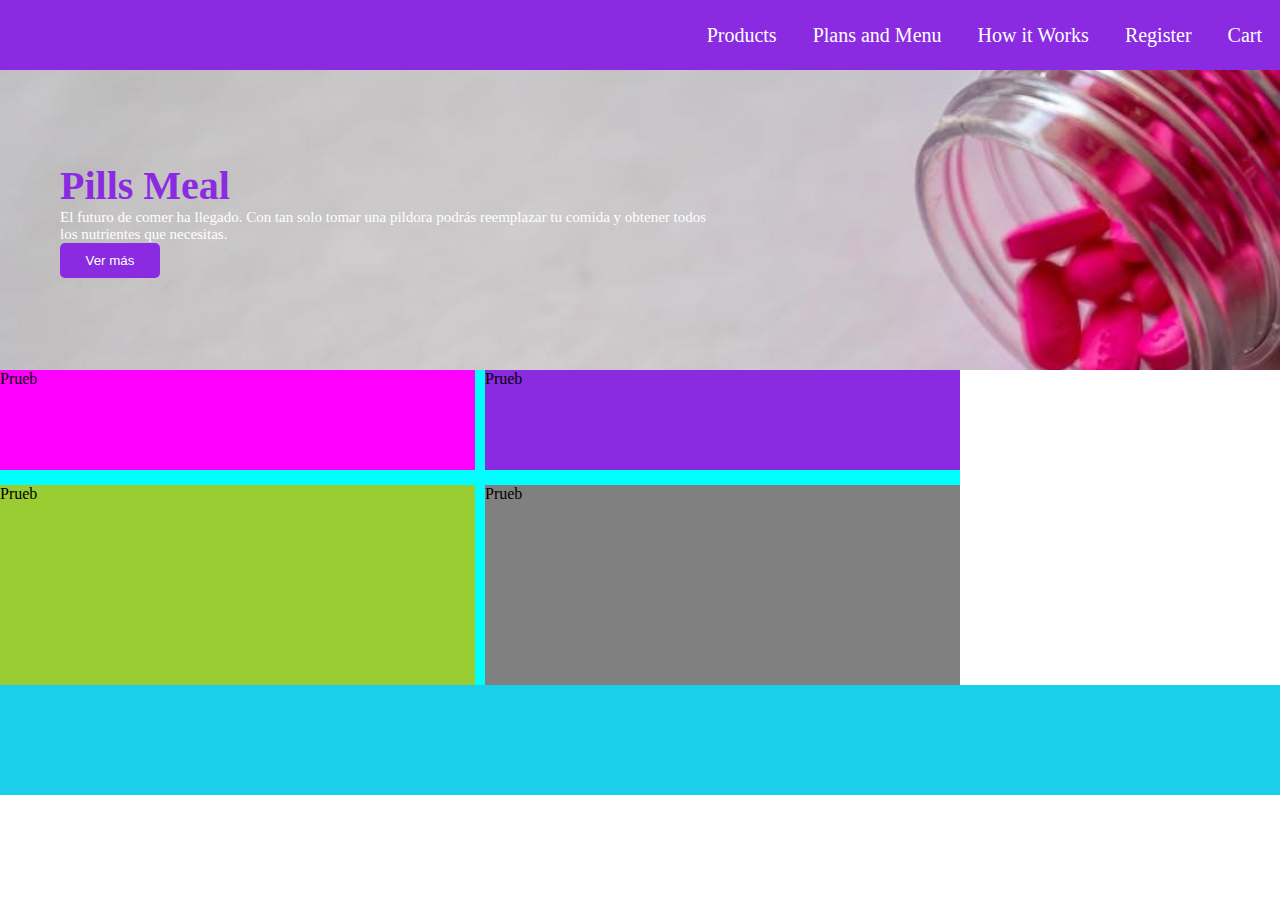
==== index.html @ 1ad6b177 "Se agrega Bootstrap al proyecto" ====
<!DOCTYPE html>
<html lang="en">
    <head>
        <meta charset="UTF-8">
        <meta http-equiv="X-UA-Compatible" content="IE=edge">
        <meta name="viewport" content="width=device-width, initial-scale=1.0">
        <title>Document</title>
        <link rel="shortcut icon" href="../assets/img/logo pills.png" type="image/x-icon">
        <link href="https://cdn.jsdelivr.net/npm/bootstrap@5.3.0-alpha1/dist/css/bootstrap.min.css" rel="stylesheet" integrity="sha384-GLhlTQ8iRABdZLl6O3oVMWSktQOp6b7In1Zl3/Jr59b6EGGoI1aFkw7cmDA6j6gD" crossorigin="anonymous">
        <link rel="stylesheet" href="./assets/ccs/style.css">
   
    </head>
    <body class="body-index">

        <header class="header-index">
            <div class="header-info">
            <H1>Pills Meal</H1>
            <p>El futuro de comer ha llegado. Con tan solo tomar una pildora podrás reemplazar tu comida y  obtener todos los nutrientes que necesitas.</p>
            <button class="boton-ver-mas">Ver más</button>
            </div>
        </header>
            <nav class="navegador-principal">
                <ul>
                    <li>
                        <a href="./pages/products.html">Products</a>
                        <ul>
                            <br>
                            <li><h4>Desayuno</h4></li>
                            <br>
                            <li><h4>Almuerzo</h4></a></li>
                            <br>
                            <li><h4>Cena</h4></a></li>
                            <br>
                        </ul>
                    </li>
                    <li><a href="./pages/plans-and-menu.html">Plans and Menu</a></li>
                    <li><a href="./pages/how-it-works.html">How it Works</a></li>
                    <li><a href="./pages/register.html">Register</a></li>
                    <li><a href="./pages/cart.html">Cart</a></li>
                </ul>
            </nav>

    <main>
       <nav class="grilla">
            <nav class="cuadrante1">
                <p>Prueb</p>
            </nav>
            <nav class="cuadrante2">
                <p>Prueb</p>
            </nav>
            <nav class="cuadrante3">
                <p>Prueb</p>
            </nav>
            <nav class="cuadrante4">
                <p>Prueb</p>
            </nav>
       </nav> 
    </main>
    <aside>

    </aside>
    <footer>

    </footer>
    <script src="https://cdn.jsdelivr.net/npm/bootstrap@5.3.0-alpha1/dist/js/bootstrap.bundle.min.js" integrity="sha384-w76AqPfDkMBDXo30jS1Sgez6pr3x5MlQ1ZAGC+nuZB+EYdgRZgiwxhTBTkF7CXvN" crossorigin="anonymous"></script>
</body>
</html>
---- assets/ccs/style.css ----
*{
    margin: 0;
    padding: 0;
    box-sizing: border-box ;
}

/*Navegador*/

        .navegador-principal{
            grid-area: navegador-principal;
            background-color: blueviolet;
            position: relative;
            display: flex;
            align-items: center;
            justify-content: right;
        }

        .navegador-principal >  .fa-bars{
            display: none;
        }

        .navegador-principal > ul {
            list-style-type: none;
            display: flex;
            justify-content: end;
        }

        .navegador-principal > ul > li {
            position: relative;
            background-color: blueviolet;
            list-style: none;
            color: white;
            font-family: Georgia, 'Times New Roman', Times, serif;
        }

        .navegador-principal > ul > li:hover ul{
            max-height: 300px;
            transition: 0.5s;
        }

        .navegador-principal > ul > li > a{
            display: block;
            color: white;
            padding: 18px;
            text-decoration: none;
            font-size: 20px;
            font-family: Georgia, 'Times New Roman', Times, serif;
        }

        .navegador-principal > ul > li > ul{
            max-height: 0;
            overflow: hidden;
            position: absolute;
            list-style-type: none;
            background-color: blueviolet;
            left: 15px;
            padding-right: 10px;
            padding-left: 10px;
        }

        @media(max-width:576px){
            .navegador-principal{
                justify-content: space-between;
            }
            .navegador-principal >  .fa-bars{
                display: block;
                color: white;
                font-size: 30px;
                padding: 20px;
            }
            .navegador-principal > .fa-bars:hover + ul {
                left: 0;
            }

            .navegador-principal > ul {
                position: fixed;
                flex-direction: column;
                background-color: blueviolet;
                width: 250px;
                height: 100vh;
                justify-content: start;
                padding-top: 350px;
                align-items: center;
                left: -300px;
                transition: 0,2s;
            }    
            .navegador-principal > ul:hover {
                left: 0;
            }
            }

        .header-index{
            grid-area: header;
            background-image:url(../img/header\ appetie.jpg);
            background-size: cover;
            display: flex;
            justify-content: left;
            align-items: center;
            padding-left: 60px;
        }
        @media(max-width:576px){
            .header-index{
                height: 300px;
            }
        }
        .header-info{
            color: white;
            font-size: 15px;
            flex-wrap: wrap;
            width: 650px;
        }
        @media(max-width:576px){
            .header-info{
                width: 320px;
                display: flex;
                flex-direction: column;
                gap: 10px;
            }
        }    
        .boton-ver-mas{
            padding: 10px;
            border: none;
            border-radius: 5px;
            background-color: blueviolet;
            color: white;
            width: 100px;
        }
        h1{
            color: blueviolet;
            font-family: Georgia, 'Times New Roman', Times, serif;
            font-size: 40px;
        }
        
        p{
            font-family: Georgia, 'Times New Roman', Times, serif;
        }      
        
/*Estructura del Body*/
        .body-index{
            display: grid;
            grid-template-columns: repeat(4,1fr);
            grid-template-rows: 70px 300px 2fr 110px;
            grid-template-areas: "navegador-principal navegador-principal navegador-principal navegador-principal "
                                 "    header                header              header              header        "
                                 "     main                  main                main                aside         "
                                 "    footer                footer              footer               footer        ";
        }        
        
        @media(max-width:576px){
            .body-index{
                display: grid;
                grid-template-columns: repeat(4,1fr);
                grid-template-rows: 70px 300px auto auto 80px;
                grid-template-areas: "navegador-principal navegador-principal navegador-principal navegador-principal "
                                     "    header                header              header              header        "
                                     "     main                  main                main                main         "
                                     "    aside                 aside               aside               aside         "
                                     "    footer                footer              footer               footer       ";
            }           
        }

        main{
            grid-area: main;
        }
        
        aside{
            grid-area: aside;
            position: relative;
            display: flex;
            align-items: center;
            justify-content: left;
        }

        footer{
            grid-area: footer;
            background-color: rgb(27, 206, 234);
            display: flex;
            flex-wrap: wrap;
            justify-content: center;
            font-family: Georgia, 'Times New Roman', Times, serif;
            font-size: 12px;
            position: relative;
            padding-top: 15px;
            color: white;

        }
        .empresa-footer{
            margin: 10px;
            display: flex;
            flex-direction: column;
            gap: 10px;
            font-family: Georgia, 'Times New Roman', Times, serif;
            font-size: 12px;
        }
        .contactanos-footer{
            margin: 10px;
            display: flex;
            flex-direction: column;
            gap: 10px;
            font-family: Georgia, 'Times New Roman', Times, serif;
        }
        .ayuda-footer{
            margin: 10px;
            display: flex;
            flex-direction: column;
            gap: 10px;
            font-family: Georgia, 'Times New Roman', Times, serif;
        }

/*Formulario*/
        table{
            border: solid 1px;
        }
        th,td{
            border: solid 1px;
            padding: 5px;
        }
/*General*/

        .fondodia{
            background-color: pink;
        }

        .fondotexto{
            background-color: gainsboro;
            text-align: center;
        }

        .imagendefondo{
            background-image: url(../img/header\ appetie.jpg); 
            width: 100%;
            height: 600px;
            background-size: cover;
            top: 0;
        }
        .listadeproductos{
            text-align: center;
            color: blueviolet;
        }
        .tarjeta{
            width: 250px;
            height: 410px;
            padding: 12px;
            margin: 10px;
            background-color: beige;
            border:solid;
        }

        .tarjeta-imagen-producto{
            width: 100%;
            height: 50%;
            align-content: center;
        }

        .tarjeta-titulo{
            background-color: aquamarine;
            color: black;
            text-align: center;
            font-size: 20px;
        }

        .tarjeta-descripcion{
            font-size: 15px;
            text-align: center;
            color: black;
            padding: 15px;
        }

        .boton-de-comprar{
            display: block;
            padding: 10px;
            border: none;
            border-radius: 5px;
            background-color: blueviolet;
            color: white;
            width: 100px;
        }
    
        .tarjeta-como-funciona{
            width: 250px;
            height: 250px;
            margin: 10px;
        }
        
        .imagen-como-funciona{
            width: 100%;
            height: 100%;
            align-content: center;
        }

        .tarjeta-titulo-como{
            background-color: aquamarine;
            text-align: center;
            font-size: 20px;
        }

        .tarjeta-p-como-funciona{
            font-size: 15px;
            text-align: center;
        }

        .boton-como-funciona{
            padding: 10px;
            border: none;
            border-radius: 5px;
            background-color: blueviolet;
            color: white;
        }
/*Caja de productos*/

        .cajapadredeproductos{
            display: flex;
            justify-content: space-around;
            position: relative;
            align-items: center;
            justify-content: center;
            gap: 25px;
        }
        .producto1{
            width: 200px;
            color: white;
            padding: 10px;
            border: solid;
            background-color: ghostwhite;
        }
        .producto2{
            width: 200px;
            color: white;
            padding: 10px;
            background-color: ghostwhite;
        }
        .producto3{
            width: 200px;
            color: white;
            padding: 10px;
            background-color: ghostwhite;
        }
        .producto4{
            width: 200px;
            color: white;
            padding: 10px;
            background-color: ghostwhite;
        }
        .producto5{
            width: 200px;
            color: white;
            padding: 10px;
            background-color: ghostwhite;
        }
        .subtitulos-categoria{
            color: blueviolet;
            margin: 35px;
            font-family: Georgia, 'Times New Roman', Times, serif;
            font-size: 30px;
            text-align: center;
            padding-top: 00px;
        }
        .tarjetapublicidad{
            width: 100%;
            height: 50%;
            align-content: center;
        }

        /*Grilla*/

        .grilla{
            display: grid;
            background-color: aqua;
            grid-template-columns: repeat(2,1fr);
            grid-template-rows: 100px 200px;
            gap: 10px;
            column-gap: 10px;
            row-gap: 15px;
            justify-items: stretch;
            align-items: stretch;
        }        
        .cuadrante1{
            background-color: magenta;

        }
        .cuadrante2{
            background-color: blueviolet;
        }
        .cuadrante3{
            background-color: yellowgreen;
        }
        .cuadrante4{
            background-color: gray;
        }
 
    /*Animaciones*/
        .contenedor-circulo{
            width: 100%;
            height: 400px;
            background-color: gray;
            padding: 30px;
        }
        .circulo{
            width: 100px;
            height: 100px;
            border-radius: 50%;
            background-color: blueviolet;
            margin: 10px;
            animation-name: mover;
            animation-duration: 10s;
            animation-iteration-count: 3;
            animation-delay: 2s;
        }        
        
        @keyframes mover {
            0%{
                transform: translate(0,0);
            }
            25%{
                transform: translate(500px,0px) scale(1.2);
                background-color: yellowgreen;
            }
            50%{
                transform: translate(500px,250px) scale(1);
                background-color: turquoise;
            }
            75%{
                transform: translate(0px,250px) scale(1.6);
                background-color: palevioletred;
            }
            100%{
                transform: translate(0,0) scale(1);
            }
        }
        .circulo2{
            width: 100px;
            height: 100px;
            border-radius: 50%;
            background-color: blueviolet;
            margin: 10px;
            animation-name: moverhorizontalmente;
            animation-duration: 10s;
            animation-timing-function: cubic-bezier(0,.9,.3,1.12);
        } 

        @keyframes moverhorizontalmente{
            0%{
                transform: translate(0,0);
            }
            100%{
                transform: translate(450px,0px);
            }
        }
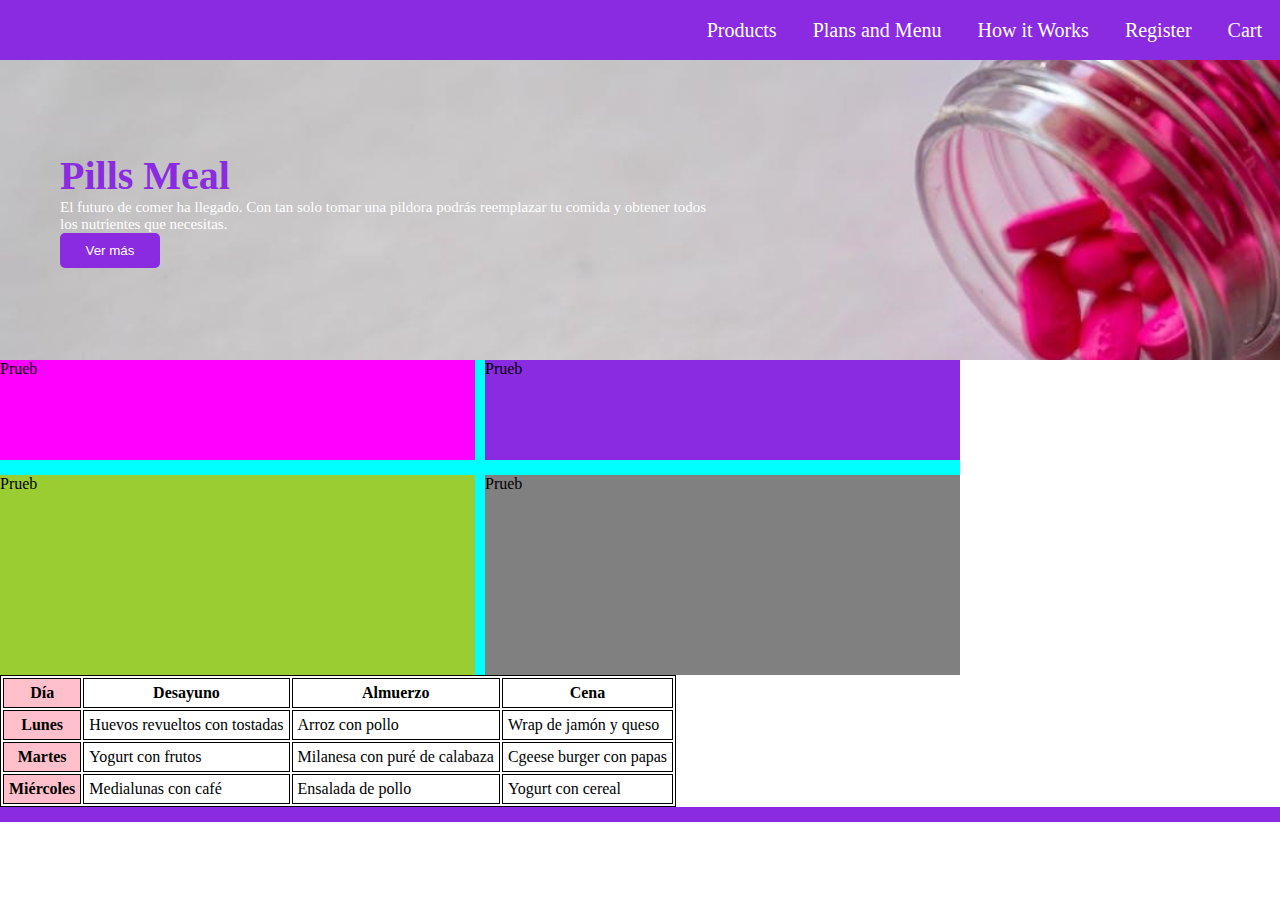
==== commit d39ebe12: "Creación de sección de planes para cada horario de comida. Se agrego degradado en el fondo" ====
--- a/index.html
+++ b/index.html
@@ -55,6 +55,33 @@
                 <p>Prueb</p>
             </nav>
        </nav> 
+
+       <table>
+        <tr>
+            <th class="fondodia">Día</th>
+            <th>Desayuno</th>
+            <th>Almuerzo</th>
+            <th>Cena</th>
+        </tr>
+        <tr>
+            <th class="fondodia">Lunes</th>
+            <td>Huevos revueltos con tostadas</td>
+            <td>Arroz con pollo</td>
+            <td>Wrap de jamón y queso</td>
+        </tr>
+        <tr>
+            <th class="fondodia">Martes</th>
+            <td>Yogurt con frutos</td>
+            <td>Milanesa con puré de calabaza</td>
+            <td>Cgeese burger con papas</td>
+        </tr>
+        <tr>
+            <th class="fondodia">Miércoles</th>
+            <td>Medialunas con café</td>
+            <td>Ensalada de pollo</td>
+            <td>Yogurt con cereal</td>
+        </tr>
+      </table>
     </main>
     <aside>
 
--- a/assets/ccs/style.css
+++ b/assets/ccs/style.css
@@ -13,6 +13,7 @@
             display: flex;
             align-items: center;
             justify-content: right;
+            height: 60px;
         }
 
         .navegador-principal >  .fa-bars{
@@ -45,6 +46,7 @@
             text-decoration: none;
             font-size: 20px;
             font-family: Georgia, 'Times New Roman', Times, serif;
+            align-items: center;
         }
 
         .navegador-principal > ul > li > ul{
@@ -54,8 +56,8 @@
             list-style-type: none;
             background-color: blueviolet;
             left: 15px;
-            padding-right: 10px;
             padding-left: 10px;
+            font-size: 20px;
         }
 
         @media(max-width:576px){
@@ -97,6 +99,7 @@
             justify-content: left;
             align-items: center;
             padding-left: 60px;
+            height: 300px;
         }
         @media(max-width:576px){
             .header-index{
@@ -139,7 +142,7 @@
         .body-index{
             display: grid;
             grid-template-columns: repeat(4,1fr);
-            grid-template-rows: 70px 300px 2fr 110px;
+            grid-template-rows: 60x 300px 2fr 110px;
             grid-template-areas: "navegador-principal navegador-principal navegador-principal navegador-principal "
                                  "    header                header              header              header        "
                                  "     main                  main                main                aside         "
@@ -173,7 +176,7 @@
 
         footer{
             grid-area: footer;
-            background-color: rgb(27, 206, 234);
+            background-color: blueviolet;
             display: flex;
             flex-wrap: wrap;
             justify-content: center;
@@ -446,3 +449,26 @@
                 transform: translate(450px,0px);
             }
         }
+
+        /*Bootstraps Paginas How it Works y Plans and Menu*/
+
+        .explanation{
+            background-color: rgba(5, 5, 5, 0.079);
+        }
+        .size-img{
+            height: 150px;
+            width: 150px;
+        }
+        .video-pills{
+            width:560px;
+            height:315px;
+        }
+        .img-desde-arriba{
+            width: 100%;
+            height: 50%;
+        }
+        .caja-plans{
+            width: 200x;
+            height: 100%;
+            background-image: linear-gradient(180deg, white 15%, gray, rgb(243, 236, 249));
+        }
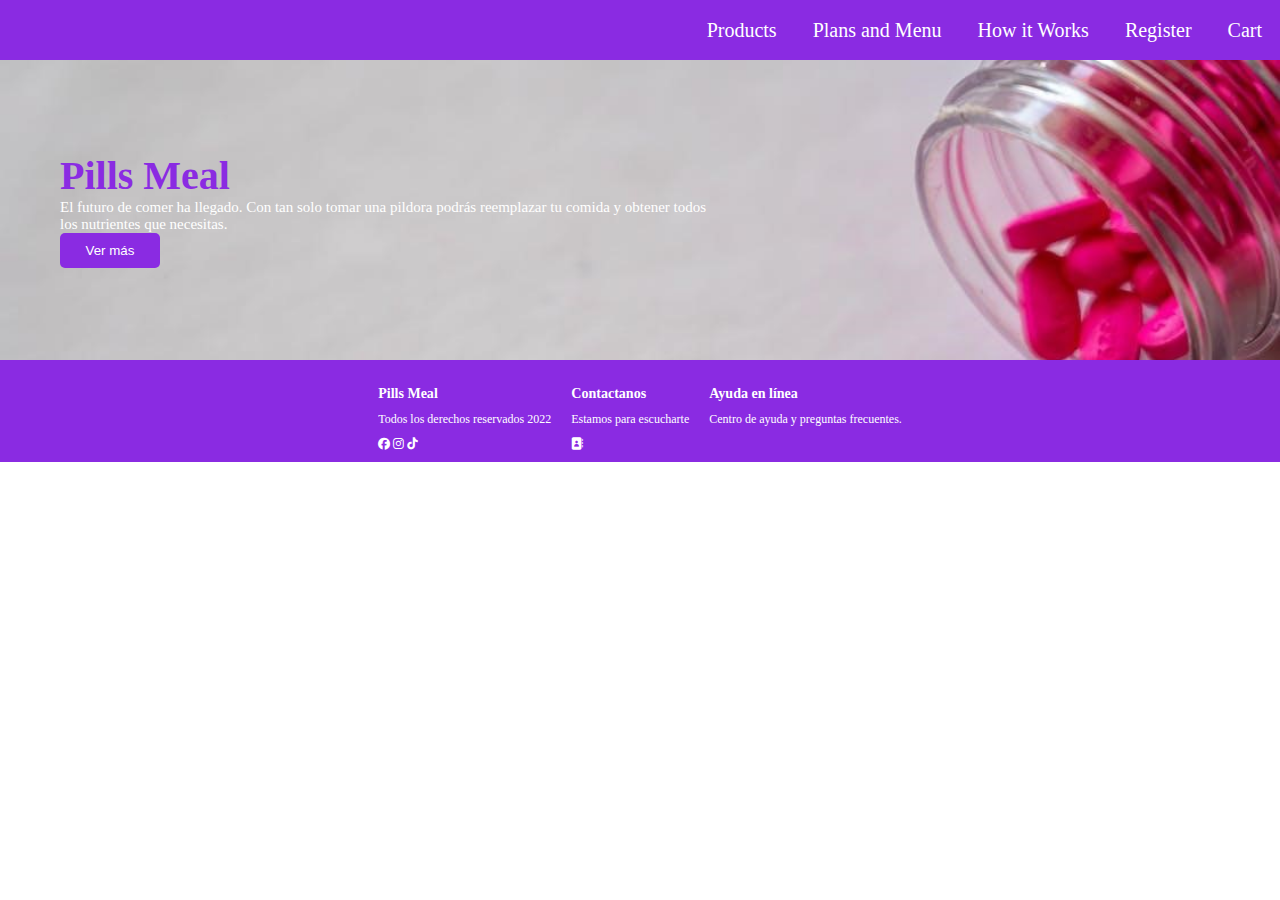
==== commit 8e0b71ba: "Se realizan cambios post 2da entrega. Principalmente se eliminan páginas incompletas y de pureba que" ====
--- a/index.html
+++ b/index.html
@@ -7,6 +7,7 @@
         <title>Document</title>
         <link rel="shortcut icon" href="../assets/img/logo pills.png" type="image/x-icon">
         <link href="https://cdn.jsdelivr.net/npm/bootstrap@5.3.0-alpha1/dist/css/bootstrap.min.css" rel="stylesheet" integrity="sha384-GLhlTQ8iRABdZLl6O3oVMWSktQOp6b7In1Zl3/Jr59b6EGGoI1aFkw7cmDA6j6gD" crossorigin="anonymous">
+        <link rel="stylesheet" href="https://cdnjs.cloudflare.com/ajax/libs/font-awesome/6.2.1/css/all.min.css">      
         <link rel="stylesheet" href="./assets/ccs/style.css">
    
     </head>
@@ -40,55 +41,31 @@
                 </ul>
             </nav>
 
-    <main>
-       <nav class="grilla">
-            <nav class="cuadrante1">
-                <p>Prueb</p>
-            </nav>
-            <nav class="cuadrante2">
-                <p>Prueb</p>
-            </nav>
-            <nav class="cuadrante3">
-                <p>Prueb</p>
-            </nav>
-            <nav class="cuadrante4">
-                <p>Prueb</p>
-            </nav>
-       </nav> 
-
-       <table>
-        <tr>
-            <th class="fondodia">Día</th>
-            <th>Desayuno</th>
-            <th>Almuerzo</th>
-            <th>Cena</th>
-        </tr>
-        <tr>
-            <th class="fondodia">Lunes</th>
-            <td>Huevos revueltos con tostadas</td>
-            <td>Arroz con pollo</td>
-            <td>Wrap de jamón y queso</td>
-        </tr>
-        <tr>
-            <th class="fondodia">Martes</th>
-            <td>Yogurt con frutos</td>
-            <td>Milanesa con puré de calabaza</td>
-            <td>Cgeese burger con papas</td>
-        </tr>
-        <tr>
-            <th class="fondodia">Miércoles</th>
-            <td>Medialunas con café</td>
-            <td>Ensalada de pollo</td>
-            <td>Yogurt con cereal</td>
-        </tr>
-      </table>
-    </main>
-    <aside>
-
-    </aside>
-    <footer>
-
-    </footer>
+            <footer>
+                <div class="empresa-footer">
+                    <h3>Pills Meal</h3>
+                    <p>Todos los derechos reservados 2022</p>
+                    <div>
+                        <i class="fa-brands fa-facebook"></i>
+                        <i class="fa-brands fa-instagram"></i>
+                        <i class="fa-brands fa-tiktok"></i>
+                    </div>
+                </div>
+                <div class="contactanos-footer">
+                    <h3>Contactanos</h3>
+                    <p>Estamos para escucharte</p>
+                    <div>
+                        <i class="fa-solid fa-address-book"></i>
+                    </div>
+                </div> 
+                <div class="ayuda-footer">
+                    <h3> Ayuda en línea</h3>
+                    <p>Centro de ayuda y preguntas frecuentes.</p>
+                    <div>
+                        <i class="fa-solid fa-square-info"></i>            
+                    </div>
+                </div>
+            </footer>
     <script src="https://cdn.jsdelivr.net/npm/bootstrap@5.3.0-alpha1/dist/js/bootstrap.bundle.min.js" integrity="sha384-w76AqPfDkMBDXo30jS1Sgez6pr3x5MlQ1ZAGC+nuZB+EYdgRZgiwxhTBTkF7CXvN" crossorigin="anonymous"></script>
 </body>
 </html>--- a/assets/ccs/style.css
+++ b/assets/ccs/style.css
@@ -467,8 +467,73 @@
             width: 100%;
             height: 50%;
         }
+        .color-titulo{
+            color: blueviolet;
+            font-family: Georgia, 'Times New Roman', Times, serif;
+            font-size: 40px;
+        }
         .caja-plans{
             width: 200x;
             height: 100%;
-            background-image: linear-gradient(180deg, white 15%, gray, rgb(243, 236, 249));
-        }
+            background-image: linear-gradient(90deg, white 10%, gray, rgb(243, 236, 249));
+        }
+        
+        .pill-violet{
+            transition: 2s;
+        }
+        .pill-violet:hover{
+            transform: scale(1.5);
+        }
+        .pill-yellow{
+            transition: 2s;
+        }
+        .pill-yellow:hover{
+            transform: scale(1.5);
+        }        
+        .pill-green{
+            transition: 2s;
+        }
+        .pill-green:hover{
+            transform: scale(1.5);
+        }        
+        .pill-turquesa{
+            transition: 2s;
+        }
+        .pill-turquesa:hover{
+            transform: scale(1.5);
+        }
+        .fotos-doctores{
+            border-radius: 50%;
+            width: 300px;
+            align-self: center;
+            display: flex;
+            justify-content: center;
+            align-items: center;
+        }
+
+        .loading{
+            width: 100vw;
+            height: 100vh;
+            position: fixed;
+            background-color: rgba(0, 0, 0, 0.095);
+            z-index: 300;
+            display: flex;
+            justify-content: center;
+            align-items: center;
+        }
+        .loading i{
+            color: rgb(50, 47, 47);
+            font-size: 64px;
+            animation-name: rotate;
+            animation-duration: .5s;
+            animation-iteration-count: infinite;
+        }
+
+        @keyframes rotate{
+            0%{
+                transform: rotateZ(0deg);
+            }
+            100%{
+                transform: rotateZ(360deg);
+            }
+        }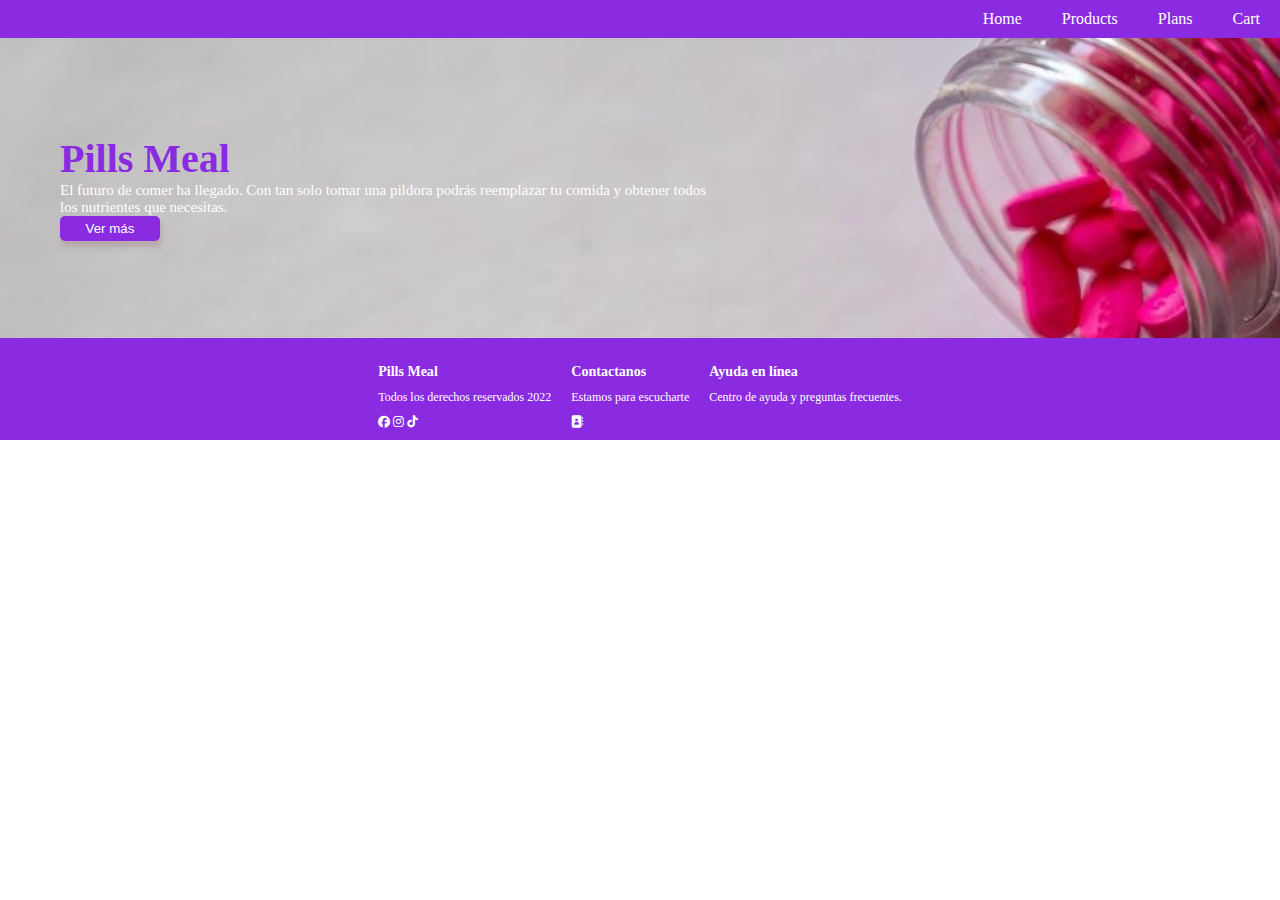
==== commit 056bd474: "Se terminó de compilar todo en Sass y que quedara todo armad. Siguiente paso, terminar de armar la H" ====
--- a/index.html
+++ b/index.html
@@ -4,42 +4,30 @@
         <meta charset="UTF-8">
         <meta http-equiv="X-UA-Compatible" content="IE=edge">
         <meta name="viewport" content="width=device-width, initial-scale=1.0">
-        <title>Document</title>
+        <title>Home</title>
         <link rel="shortcut icon" href="../assets/img/logo pills.png" type="image/x-icon">
         <link href="https://cdn.jsdelivr.net/npm/bootstrap@5.3.0-alpha1/dist/css/bootstrap.min.css" rel="stylesheet" integrity="sha384-GLhlTQ8iRABdZLl6O3oVMWSktQOp6b7In1Zl3/Jr59b6EGGoI1aFkw7cmDA6j6gD" crossorigin="anonymous">
         <link rel="stylesheet" href="https://cdnjs.cloudflare.com/ajax/libs/font-awesome/6.2.1/css/all.min.css">      
-        <link rel="stylesheet" href="./assets/ccs/style.css">
-   
+        <link rel="stylesheet" href="../assets/css/style.css">  
     </head>
     <body class="body-index">
 
         <header class="header-index">
             <div class="header-info">
-            <H1>Pills Meal</H1>
-            <p>El futuro de comer ha llegado. Con tan solo tomar una pildora podrás reemplazar tu comida y  obtener todos los nutrientes que necesitas.</p>
+            <h1>Pills Meal</h1>
+            <p class="parrafo-header">El futuro de comer ha llegado. Con tan solo tomar una pildora podrás reemplazar tu comida y  obtener todos los nutrientes que necesitas.</p>
             <button class="boton-ver-mas">Ver más</button>
             </div>
         </header>
-            <nav class="navegador-principal">
-                <ul>
-                    <li>
-                        <a href="./pages/products.html">Products</a>
-                        <ul>
-                            <br>
-                            <li><h4>Desayuno</h4></li>
-                            <br>
-                            <li><h4>Almuerzo</h4></a></li>
-                            <br>
-                            <li><h4>Cena</h4></a></li>
-                            <br>
-                        </ul>
-                    </li>
-                    <li><a href="./pages/plans-and-menu.html">Plans and Menu</a></li>
-                    <li><a href="./pages/how-it-works.html">How it Works</a></li>
-                    <li><a href="./pages/register.html">Register</a></li>
-                    <li><a href="./pages/cart.html">Cart</a></li>
-                </ul>
-            </nav>
+        <nav class="navegador-principal">
+            <i class="fa-solid fa-bars"></i>
+            <ul>
+                <li><a href="../index.html">Home</a></li>
+                <li><a href="./pages/products.html">Products</a></li>
+                <li><a href="./pages/plans-and-menu.html">Plans</a></li>
+                <li><a href="./pages/cart.html">Cart</a></li>
+            </ul>
+        </nav>
 
             <footer>
                 <div class="empresa-footer">
--- a/assets/css/style.css
+++ b/assets/css/style.css
@@ -0,0 +1,361 @@
+* {
+  margin: 0;
+  padding: 0;
+  box-sizing: border-box;
+}
+
+h1 {
+  color: blueviolet;
+  font-family: Georgia, "Times New Roman", Times, serif;
+  font-size: 40px;
+  font: bolder;
+}
+
+.subtitulos-categoria {
+  color: blueviolet;
+  margin: 35px;
+  font-family: Georgia, "Times New Roman", Times, serif;
+  font-size: 30px;
+  text-align: center;
+  padding-top: 0px;
+}
+
+p {
+  font-family: Georgia, "Times New Roman", Times, serif;
+}
+
+.parrafo-titulo {
+  padding-right: 60px;
+}
+
+.tarjeta-p-como-funciona, .tarjeta-titulo-como, .tarjeta-titulo {
+  font-size: 20px;
+  text-align: center;
+}
+
+footer .ayuda-footer, footer .contactanos-footer, footer .empresa-footer {
+  margin: 10px;
+  display: flex;
+  flex-direction: column;
+  gap: 10px;
+  font-family: Georgia, "Times New Roman", Times, serif;
+  font-size: 12px;
+}
+
+.body-index {
+  display: grid;
+  grid-template-columns: repeat(4, 1fr);
+  grid-template-rows: 60x 300px 2fr 110px;
+  grid-template-areas: "navegador-principal navegador-principal navegador-principal navegador-principal " "    header                header              header              header        " "     main                  main                main                aside         " "    footer                footer              footer               footer        ";
+}
+@media (max-width: 576px) {
+  .body-index {
+    display: grid;
+    grid-template-columns: repeat(4, 1fr);
+    grid-template-rows: 70px 300px auto auto 80px;
+    grid-template-areas: "navegador-principal navegador-principal navegador-principal navegador-principal " "    header                header              header              header        " "     main                  main                main                main         " "    aside                 aside               aside               aside         " "    footer                footer              footer               footer       ";
+  }
+}
+
+.header-index {
+  grid-area: header;
+  background-image: url(../img/header\ appetie.jpg);
+  background-size: cover;
+  display: flex;
+  justify-content: left;
+  align-items: center;
+  padding-left: 60px;
+  height: 300px;
+}
+@media (max-width: 576px) {
+  .header-index {
+    height: 300px;
+  }
+}
+.header-index .header-info {
+  color: white;
+  font-size: 15px;
+  flex-wrap: wrap;
+  width: 650px;
+}
+@media (max-width: 576px) {
+  .header-index .header-info {
+    width: 320px;
+    display: flex;
+    flex-direction: column;
+    gap: 10px;
+  }
+}
+
+main {
+  grid-area: main;
+}
+
+aside {
+  grid-area: aside;
+  position: relative;
+  display: flex;
+  align-items: center;
+  justify-content: left;
+}
+
+footer {
+  grid-area: footer;
+  background-color: blueviolet;
+  display: flex;
+  flex-wrap: wrap;
+  justify-content: center;
+  font-family: Georgia, "Times New Roman", Times, serif;
+  font-size: 12px;
+  position: relative;
+  padding-top: 15px;
+  color: white;
+}
+.navegador-principal {
+  grid-area: navegador-principal;
+  background-color: blueviolet;
+  position: relative;
+}
+.navegador-principal .fa-bars {
+  display: none;
+}
+@media (max-width: 600px) {
+  .navegador-principal .fa-bars {
+    display: block;
+    color: white;
+    font-size: 30px;
+    padding: 10px;
+  }
+  .navegador-principal .fa-bars:hover + ul {
+    left: 0;
+  }
+}
+.navegador-principal > ul {
+  list-style: none;
+  display: flex;
+  justify-content: end;
+}
+@media (max-width: 600px) {
+  .navegador-principal > ul {
+    position: absolute;
+    left: -350px;
+    width: 250px;
+    height: 100vh;
+    background-color: blueviolet;
+    flex-direction: column;
+    align-items: center;
+  }
+  .navegador-principal > ul:hover {
+    left: 0;
+  }
+}
+.navegador-principal > ul > li > a {
+  display: block;
+  text-decoration: none;
+  padding: 10px 20px;
+  color: white;
+  font-family: Georgia, "Times New Roman", Times, serif;
+}
+
+.tarjeta {
+  width: 250px;
+  height: 410px;
+  padding: 12px;
+  margin: 10px;
+  background-color: beige;
+  border: solid;
+}
+
+.tarjeta-imagen-producto {
+  width: 100%;
+  height: 50%;
+  align-content: center;
+}
+
+.tarjeta-titulo {
+  background-color: aquamarine;
+  color: black;
+}
+
+.tarjeta-descripcion {
+  font-size: 15px;
+  text-align: center;
+  color: black;
+  padding: 15px;
+}
+
+.tarjeta-como-funciona {
+  width: 250px;
+  height: 250px;
+  margin: 10px;
+}
+
+.imagen-como-funciona {
+  width: 100%;
+  height: 100%;
+  align-content: center;
+}
+
+.tarjeta-titulo-como {
+  background-color: aquamarine;
+}
+
+.explanation {
+  background-color: rgba(5, 5, 5, 0.079);
+}
+
+.tarjetapublicidad {
+  width: 100%;
+  height: 50%;
+  align-content: center;
+}
+
+.caja-padre-productos {
+  display: flex;
+  justify-content: space-around;
+  position: relative;
+  align-items: center;
+  justify-content: center;
+  gap: 25px;
+}
+
+.caja-producto {
+  width: 200px;
+  color: white;
+  padding: 10px;
+  border: solid;
+  background-color: ghostwhite;
+}
+
+.caja-plans {
+  height: 100%;
+  width: 100%;
+  background-image: linear-gradient(90deg, white 10%, gray, rgb(243, 236, 249));
+}
+
+.boton-ver-mas {
+  padding: 5px;
+  border-radius: 5px;
+  border: none;
+  display: block;
+  box-shadow: 2px 6px 5px 0px rgba(173, 152, 152, 0.57);
+  width: 100px;
+  align-items: center;
+  background-color: blueviolet;
+  color: white;
+}
+
+.boton-de-comprar {
+  padding: 5px;
+  border-radius: 5px;
+  border: none;
+  display: block;
+  box-shadow: 2px 6px 5px 0px rgba(173, 152, 152, 0.57);
+  width: 100px;
+  align-items: center;
+  background-color: rgba(43, 186, 226, 0.732);
+  color: white;
+}
+
+.boton-visitar-sitio {
+  padding: 5px;
+  border-radius: 5px;
+  border: none;
+  display: block;
+  box-shadow: 2px 6px 5px 0px rgba(173, 152, 152, 0.57);
+  width: 200px;
+  align-items: center;
+  background-color: rgba(10, 10, 11, 0.759);
+  color: white;
+}
+
+.boton-como-funciona {
+  padding: 5px;
+  border-radius: 5px;
+  border: none;
+  display: block;
+  box-shadow: 2px 6px 5px 0px rgba(173, 152, 152, 0.57);
+  width: 100px;
+  align-items: center;
+  background-color: blueviolet;
+  color: white;
+}
+
+.fotos-doctores {
+  border-radius: 50%;
+  width: 300px;
+  align-self: center;
+  display: flex;
+  justify-content: center;
+  align-items: center;
+}
+
+.size-img {
+  height: 150px;
+  width: 150px;
+}
+
+.video-pills {
+  width: 560px;
+  height: 315px;
+}
+
+.img-desde-arriba {
+  width: 100%;
+  height: 50%;
+}
+
+.pill-violet {
+  transition: 2s;
+}
+.pill-violet:hover {
+  transform: scale(1.5);
+}
+
+.pill-yellow {
+  transition: 2s;
+}
+.pill-yellow:hover {
+  transform: scale(1.5);
+}
+
+.pill-green {
+  transition: 2s;
+}
+.pill-green:hover {
+  transform: scale(1.5);
+}
+
+.pill-turquesa {
+  transition: 2s;
+}
+.pill-turquesa:hover {
+  transform: scale(1.5);
+}
+
+.loading {
+  width: 100vw;
+  height: 100vh;
+  position: fixed;
+  background-color: rgba(0, 0, 0, 0.095);
+  z-index: 300;
+  display: flex;
+  justify-content: center;
+  align-items: center;
+}
+.loading > i {
+  color: rgb(50, 47, 47);
+  font-size: 64px;
+  animation-name: rotate;
+  animation-duration: 0.5s;
+  animation-iteration-count: infinite;
+}
+
+@keyframes rotate {
+  0% {
+    transform: rotateZ(0deg);
+  }
+  100% {
+    transform: rotateZ(360deg);
+  }
+}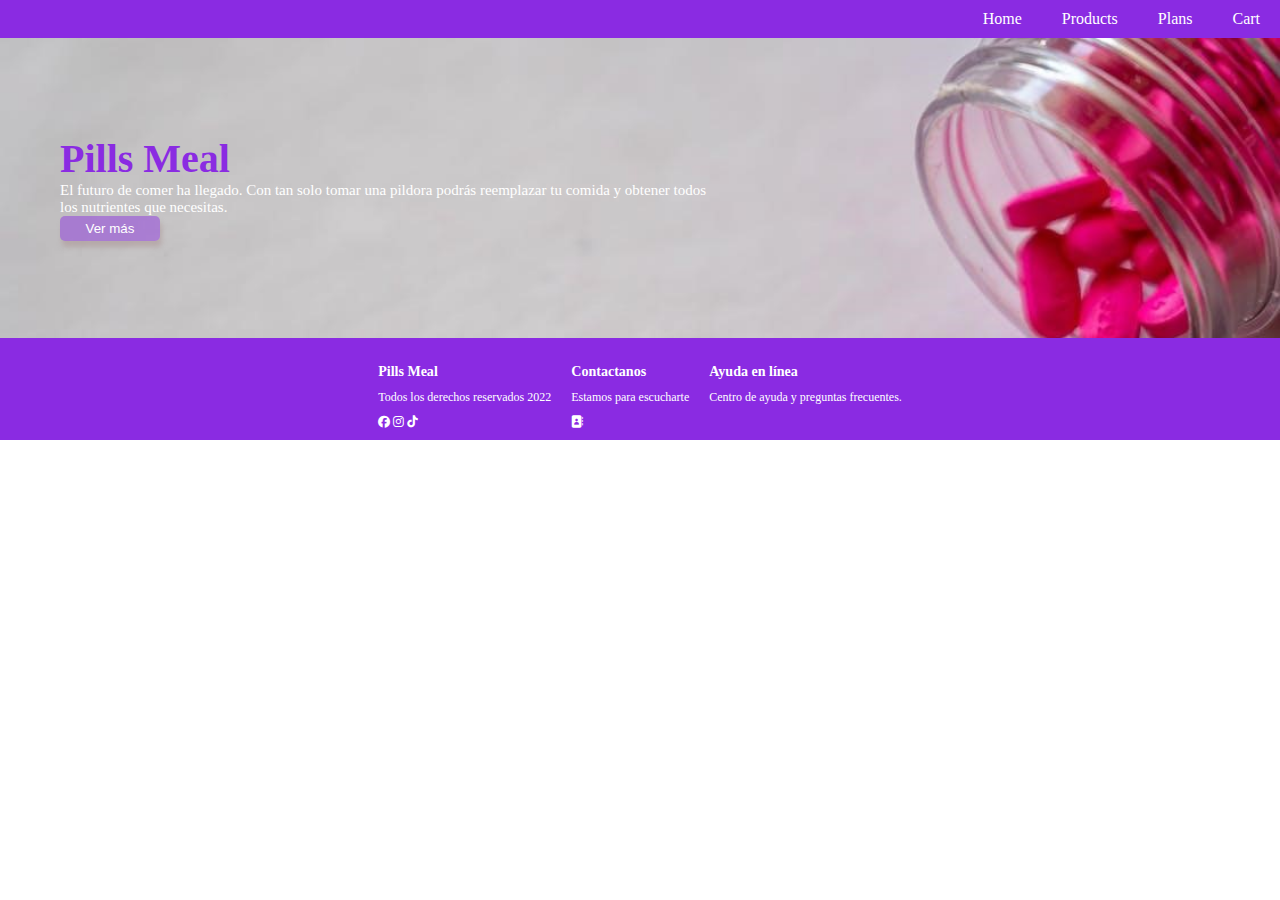
==== commit 96765c57: "Se agrega hover a botones y se agregan alt a las imágenes" ====
--- a/index.html
+++ b/index.html
@@ -22,9 +22,9 @@
         <nav class="navegador-principal">
             <i class="fa-solid fa-bars"></i>
             <ul>
-                <li><a href="../index.html">Home</a></li>
+                <li><a href="../Proyecto Pill Meals/index.html">Home</a></li>
                 <li><a href="./pages/products.html">Products</a></li>
-                <li><a href="./pages/plans-and-menu.html">Plans</a></li>
+                <li><a href="./pages/Plans.html">Plans</a></li>
                 <li><a href="./pages/cart.html">Cart</a></li>
             </ul>
         </nav>
--- a/assets/css/style.css
+++ b/assets/css/style.css
@@ -13,11 +13,12 @@
 
 .subtitulos-categoria {
   color: blueviolet;
-  margin: 35px;
   font-family: Georgia, "Times New Roman", Times, serif;
   font-size: 30px;
   text-align: center;
-  padding-top: 0px;
+  padding-top: 30px;
+  padding-left: 35px;
+  font: bolder;
 }
 
 p {
@@ -45,14 +46,14 @@
 .body-index {
   display: grid;
   grid-template-columns: repeat(4, 1fr);
-  grid-template-rows: 60x 300px 2fr 110px;
-  grid-template-areas: "navegador-principal navegador-principal navegador-principal navegador-principal " "    header                header              header              header        " "     main                  main                main                aside         " "    footer                footer              footer               footer        ";
+  grid-template-rows: 60x 200px 2fr auto 110px;
+  grid-template-areas: "navegador-principal navegador-principal navegador-principal navegador-principal " "    header                header              header              header        " "     main                  main                main                main        " "    aside                  aside               aside               aside    " "    footer                footer              footer               footer        ";
 }
 @media (max-width: 576px) {
   .body-index {
     display: grid;
     grid-template-columns: repeat(4, 1fr);
-    grid-template-rows: 70px 300px auto auto 80px;
+    grid-template-rows: 70px 200px auto auto 80px;
     grid-template-areas: "navegador-principal navegador-principal navegador-principal navegador-principal " "    header                header              header              header        " "     main                  main                main                main         " "    aside                 aside               aside               aside         " "    footer                footer              footer               footer       ";
   }
 }
@@ -69,7 +70,7 @@
 }
 @media (max-width: 576px) {
   .header-index {
-    height: 300px;
+    height: 200px;
   }
 }
 .header-index .header-info {
@@ -95,8 +96,9 @@
   grid-area: aside;
   position: relative;
   display: flex;
-  align-items: center;
-  justify-content: left;
+  flex-wrap: wrap;
+  align-items: center;
+  justify-content: center;
 }
 
 footer {
@@ -173,15 +175,17 @@
 }
 
 .tarjeta-titulo {
-  background-color: aquamarine;
-  color: black;
+  background-color: rgba(127, 249, 255, 0.753);
+  font-size: 15px;
+  color: rgba(0, 0, 0, 0.619);
 }
 
 .tarjeta-descripcion {
-  font-size: 15px;
+  font-size: 12px;
   text-align: center;
-  color: black;
+  color: rgb(41, 39, 39);
   padding: 15px;
+  font-family: Georgia, "Times New Roman", Times, serif;
 }
 
 .tarjeta-como-funciona {
@@ -241,8 +245,11 @@
   box-shadow: 2px 6px 5px 0px rgba(173, 152, 152, 0.57);
   width: 100px;
   align-items: center;
+  background-color: rgba(137, 43, 226, 0.46);
+  color: white;
+}
+.boton-ver-mas:hover {
   background-color: blueviolet;
-  color: white;
 }
 
 .boton-de-comprar {
@@ -251,7 +258,7 @@
   border: none;
   display: block;
   box-shadow: 2px 6px 5px 0px rgba(173, 152, 152, 0.57);
-  width: 100px;
+  width: 175px;
   align-items: center;
   background-color: rgba(43, 186, 226, 0.732);
   color: white;
@@ -265,8 +272,11 @@
   box-shadow: 2px 6px 5px 0px rgba(173, 152, 152, 0.57);
   width: 200px;
   align-items: center;
-  background-color: rgba(10, 10, 11, 0.759);
-  color: white;
+  background-color: rgba(10, 10, 11, 0.504);
+  color: white;
+}
+.boton-visitar-sitio:hover {
+  background-color: black;
 }
 
 .boton-como-funciona {
@@ -277,8 +287,11 @@
   box-shadow: 2px 6px 5px 0px rgba(173, 152, 152, 0.57);
   width: 100px;
   align-items: center;
+  background-color: rgba(137, 43, 226, 0.649);
+  color: white;
+}
+.boton-como-funciona:hover {
   background-color: blueviolet;
-  color: white;
 }
 
 .fotos-doctores {
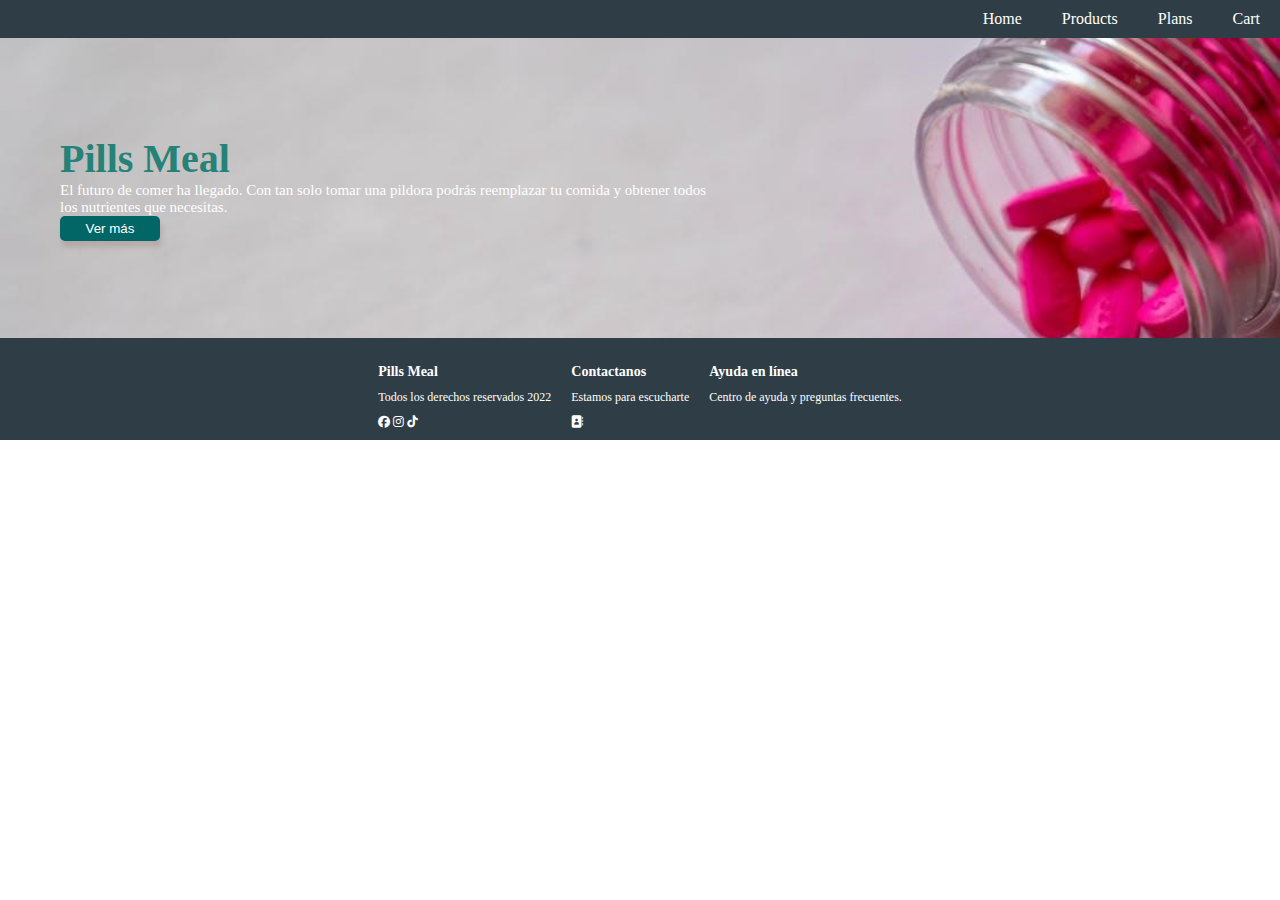
==== commit 7454cec7: "Se agregan tags META y Title para SEO" ====
--- a/index.html
+++ b/index.html
@@ -4,6 +4,8 @@
         <meta charset="UTF-8">
         <meta http-equiv="X-UA-Compatible" content="IE=edge">
         <meta name="viewport" content="width=device-width, initial-scale=1.0">
+        <meta name="description" content="Conoce Pills Meals, las nuevas pildoras alimenticias que reemplazan las comidas diarias">
+        <meta name="keywords" content="pildora, pildoras, pills, pill, futuro, comida, meal, capsula, comer, eat">
         <title>Home</title>
         <link rel="shortcut icon" href="../assets/img/logo pills.png" type="image/x-icon">
         <link href="https://cdn.jsdelivr.net/npm/bootstrap@5.3.0-alpha1/dist/css/bootstrap.min.css" rel="stylesheet" integrity="sha384-GLhlTQ8iRABdZLl6O3oVMWSktQOp6b7In1Zl3/Jr59b6EGGoI1aFkw7cmDA6j6gD" crossorigin="anonymous">
--- a/assets/css/style.css
+++ b/assets/css/style.css
@@ -5,14 +5,14 @@
 }
 
 h1 {
-  color: blueviolet;
+  color: rgb(36, 130, 119);
   font-family: Georgia, "Times New Roman", Times, serif;
   font-size: 40px;
   font: bolder;
 }
 
 .subtitulos-categoria {
-  color: blueviolet;
+  color: rgb(36, 130, 119);
   font-family: Georgia, "Times New Roman", Times, serif;
   font-size: 30px;
   text-align: center;
@@ -46,7 +46,7 @@
 .body-index {
   display: grid;
   grid-template-columns: repeat(4, 1fr);
-  grid-template-rows: 60x 200px 2fr auto 110px;
+  grid-template-rows: 60x 200px 2fr auto 80px;
   grid-template-areas: "navegador-principal navegador-principal navegador-principal navegador-principal " "    header                header              header              header        " "     main                  main                main                main        " "    aside                  aside               aside               aside    " "    footer                footer              footer               footer        ";
 }
 @media (max-width: 576px) {
@@ -103,7 +103,7 @@
 
 footer {
   grid-area: footer;
-  background-color: blueviolet;
+  background-color: rgb(47, 62, 70);
   display: flex;
   flex-wrap: wrap;
   justify-content: center;
@@ -115,7 +115,7 @@
 }
 .navegador-principal {
   grid-area: navegador-principal;
-  background-color: blueviolet;
+  background-color: rgb(47, 62, 70);
   position: relative;
 }
 .navegador-principal .fa-bars {
@@ -175,7 +175,7 @@
 }
 
 .tarjeta-titulo {
-  background-color: rgba(127, 249, 255, 0.753);
+  background-color: rgb(207, 225, 185);
   font-size: 15px;
   color: rgba(0, 0, 0, 0.619);
 }
@@ -205,7 +205,7 @@
 }
 
 .explanation {
-  background-color: rgba(5, 5, 5, 0.079);
+  background-color: rgb(237, 237, 233);
 }
 
 .tarjetapublicidad {
@@ -234,7 +234,7 @@
 .caja-plans {
   height: 100%;
   width: 100%;
-  background-image: linear-gradient(90deg, white 10%, gray, rgb(243, 236, 249));
+  background-color: rgb(237, 237, 233);
 }
 
 .boton-ver-mas {
@@ -245,11 +245,11 @@
   box-shadow: 2px 6px 5px 0px rgba(173, 152, 152, 0.57);
   width: 100px;
   align-items: center;
-  background-color: rgba(137, 43, 226, 0.46);
+  background-color: rgb(3, 102, 102);
   color: white;
 }
 .boton-ver-mas:hover {
-  background-color: blueviolet;
+  background-color: rgb(103, 185, 154);
 }
 
 .boton-de-comprar {
@@ -260,7 +260,7 @@
   box-shadow: 2px 6px 5px 0px rgba(173, 152, 152, 0.57);
   width: 175px;
   align-items: center;
-  background-color: rgba(43, 186, 226, 0.732);
+  background-color: rgb(3, 102, 102);
   color: white;
 }
 
@@ -287,11 +287,11 @@
   box-shadow: 2px 6px 5px 0px rgba(173, 152, 152, 0.57);
   width: 100px;
   align-items: center;
-  background-color: rgba(137, 43, 226, 0.649);
+  background-color: rgb(3, 102, 102);
   color: white;
 }
 .boton-como-funciona:hover {
-  background-color: blueviolet;
+  background-color: rgb(103, 185, 154);
 }
 
 .fotos-doctores {
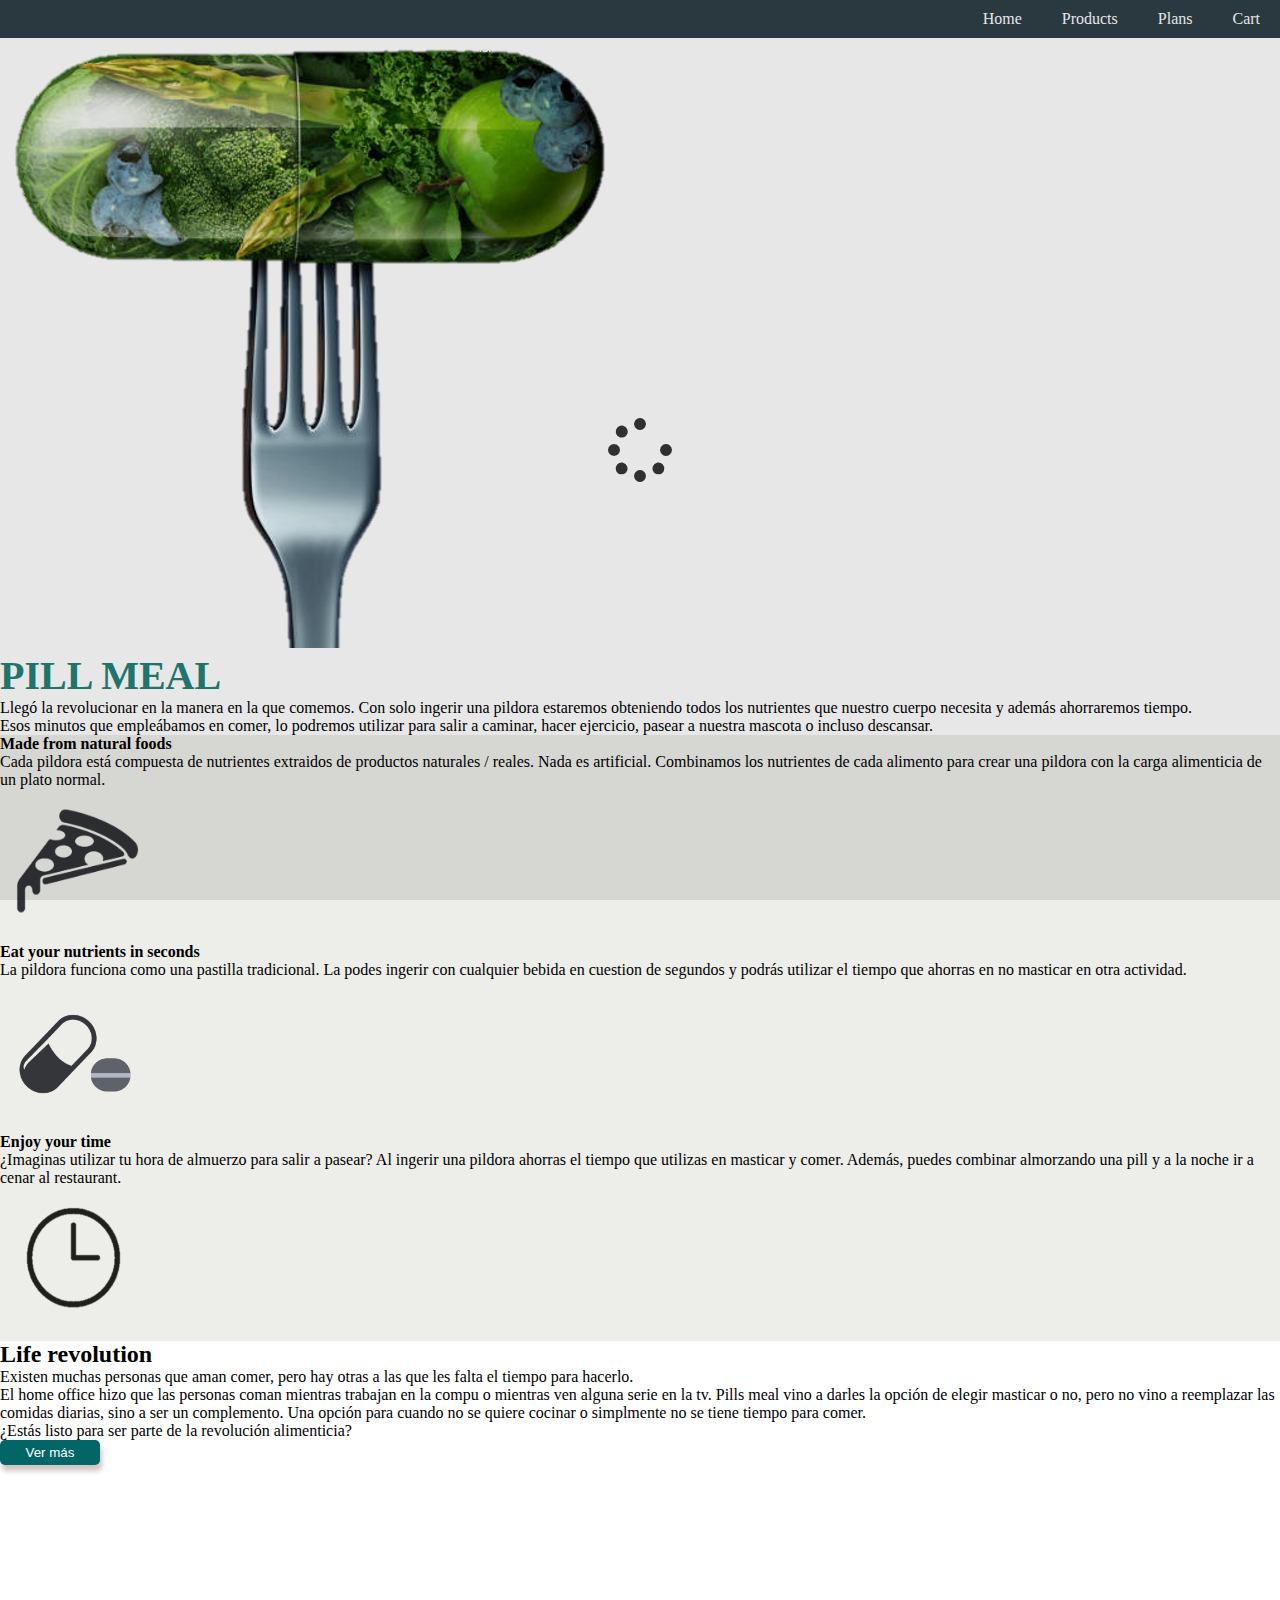
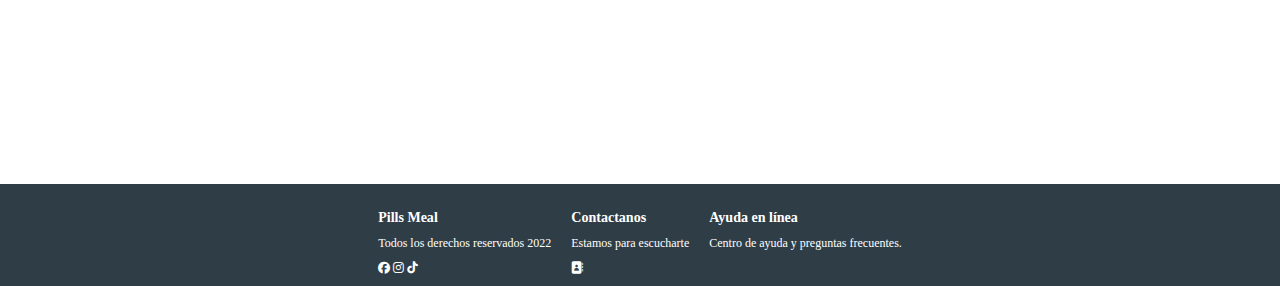
==== commit af393a45: "Se termino de realizar la home. En la pagina de productos se agregan las pildoras de postrs. En la p" ====
--- a/index.html
+++ b/index.html
@@ -5,32 +5,68 @@
         <meta http-equiv="X-UA-Compatible" content="IE=edge">
         <meta name="viewport" content="width=device-width, initial-scale=1.0">
         <meta name="description" content="Conoce Pills Meals, las nuevas pildoras alimenticias que reemplazan las comidas diarias">
-        <meta name="keywords" content="pildora, pildoras, pills, pill, futuro, comida, meal, capsula, comer, eat">
+        <meta name="keywords" content="pildora, pildoras, pills, pill, futuro, comida, meal, capsula, comer, eat, revolución alimentaria, pill, pildora, comida, meal, comida en cápsula, pill meal, reemplazo, replacement, life style, estilo de vida">
         <title>Home</title>
         <link rel="shortcut icon" href="../assets/img/logo pills.png" type="image/x-icon">
         <link href="https://cdn.jsdelivr.net/npm/bootstrap@5.3.0-alpha1/dist/css/bootstrap.min.css" rel="stylesheet" integrity="sha384-GLhlTQ8iRABdZLl6O3oVMWSktQOp6b7In1Zl3/Jr59b6EGGoI1aFkw7cmDA6j6gD" crossorigin="anonymous">
         <link rel="stylesheet" href="https://cdnjs.cloudflare.com/ajax/libs/font-awesome/6.2.1/css/all.min.css">      
         <link rel="stylesheet" href="../assets/css/style.css">  
     </head>
-    <body class="body-index">
+    <body>
+        <div class="loading">
+            <i class="fa-sharp fa-solid fa-spinner"></i>
+        </div>
 
-        <header class="header-index">
-            <div class="header-info">
-            <h1>Pills Meal</h1>
-            <p class="parrafo-header">El futuro de comer ha llegado. Con tan solo tomar una pildora podrás reemplazar tu comida y  obtener todos los nutrientes que necesitas.</p>
-            <button class="boton-ver-mas">Ver más</button>
-            </div>
-        </header>
         <nav class="navegador-principal">
             <i class="fa-solid fa-bars"></i>
             <ul>
-                <li><a href="../Proyecto Pill Meals/index.html">Home</a></li>
-                <li><a href="./pages/products.html">Products</a></li>
-                <li><a href="./pages/Plans.html">Plans</a></li>
+                <li><a href="../index.html">Home</a></li>
+                <li><a href="./products.html">Products</a></li>
+                <li><a href="./Plans.html">Plans</a></li>
                 <li><a href="./pages/cart.html">Cart</a></li>
             </ul>
         </nav>
 
+        <div class="future-is-now row align-items-center">
+                <div class="col-6 col-md-6 col-xl-4">
+                    <img class="img-fluid pt-5 ps-5" src="../assets/img/fork with pill.png" alt="Tenedor con Pildora">
+                </div>
+                <div class="col-6 col-md-6 col-xl-8">
+                    <h1 class="future-text display-3 p-3">PILL MEAL</h1>
+                    <p class="parrafo-titulo">Llegó la revolucionar en la manera en la que comemos. Con solo ingerir una pildora estaremos obteniendo todos los nutrientes que nuestro cuerpo necesita y además ahorraremos tiempo. Esos minutos que empleábamos en comer, lo podremos utilizar para salir a caminar, hacer ejercicio, pasear a nuestra mascota o incluso descansar.</p>
+                </div>
+        </div>
+
+        <div class="explanation row align-items-center d-flex">
+                <div class="col-12 col-md-4 col-xl-4 ps-5">
+                    <h4 class="ps-5 pt-5">Made from natural foods</h4>
+                    <p class="ps-5">Cada pildora está compuesta de nutrientes extraidos de productos naturales / reales. Nada es artificial. Combinamos los nutrientes de cada alimento para crear una pildora con la carga alimenticia de un plato normal.</p>
+                    <img class="size-img img-fluid" src="../assets/img/pizz black.png" alt="Icono Pizza">
+                </div>
+                <div class="col-12 col-md-4 col-xl-4 ps-5">
+                    <h4 class="ps-5 pt-5">Eat your nutrients in seconds</h4>
+                    <p class="ps-5">La pildora funciona como una pastilla tradicional. La podes ingerir con cualquier bebida en cuestion de segundos y podrás utilizar el tiempo que ahorras en no masticar en otra actividad.</p>
+                    <img class="size-img img-fluid" src="../assets/img/pill black.png" alt="Icono pizza">
+                </div>
+                <div class="col-12 col-md-4 col-xl-4 ps-5">
+                    <h4 class="ps-5 pt-5">Enjoy your time</h4>
+                    <p class="ps-5">¿Imaginas utilizar tu hora de almuerzo para salir a pasear? Al ingerir una pildora ahorras el tiempo que utilizas en masticar y comer. Además, puedes combinar almorzando una pill y a la noche ir a cenar al restaurant.</p>
+                    <img class="size-img img-fluid" src="../assets/img/reloj black png.png" alt="Iconi reloj">
+                </div>
+        </div>
+
+        <div class="explanation-2 row align-items-center d-flex p-5">
+            <div class="col-12 col-md-6 col-xl-6 ps-5">
+                <h2 class="titulo-animation">Life revolution</h2>
+                <p>Existen muchas personas que aman comer, pero hay otras a las que les falta el tiempo para hacerlo.</p>
+                <p>El home office hizo que las personas coman mientras trabajan en la compu o mientras ven alguna serie en la tv. Pills meal vino a darles la opción de elegir masticar o no, pero no vino a reemplazar las comidas diarias, sino a ser un complemento. Una opción para cuando no se quiere cocinar o simplmente no se tiene tiempo para comer. </p>
+                <p>¿Estás listo para ser parte de la revolución alimenticia?</p>
+                <button class="boton-ver-mas">Ver más</button>
+            </div>
+            <div class="col-12 col-md-6 col-xl-6 ps-5">
+                <iframe class="video-pills img-fluid" src="https://www.youtube.com/embed/tXbkwi-nwB4" title="YouTube video player" frameborder="0" allow="accelerometer; autoplay; clipboard-write; encrypted-media; gyroscope; picture-in-picture" allowfullscreen></iframe>
+             </div>
+        </div>
             <footer>
                 <div class="empresa-footer">
                     <h3>Pills Meal</h3>
@@ -57,5 +93,6 @@
                 </div>
             </footer>
     <script src="https://cdn.jsdelivr.net/npm/bootstrap@5.3.0-alpha1/dist/js/bootstrap.bundle.min.js" integrity="sha384-w76AqPfDkMBDXo30jS1Sgez6pr3x5MlQ1ZAGC+nuZB+EYdgRZgiwxhTBTkF7CXvN" crossorigin="anonymous"></script>
+    <script src="../assets/Js/main.js"></script>
 </body>
 </html>--- a/assets/css/style.css
+++ b/assets/css/style.css
@@ -53,8 +53,8 @@
   .body-index {
     display: grid;
     grid-template-columns: repeat(4, 1fr);
-    grid-template-rows: 70px 200px auto auto 80px;
-    grid-template-areas: "navegador-principal navegador-principal navegador-principal navegador-principal " "    header                header              header              header        " "     main                  main                main                main         " "    aside                 aside               aside               aside         " "    footer                footer              footer               footer       ";
+    grid-template-rows: 70px 200px auto 80px;
+    grid-template-areas: "navegador-principal navegador-principal navegador-principal navegador-principal " "    header                header              header              header        " "     main                  main                main                main         " "    footer                footer              footer               footer       ";
   }
 }
 
@@ -90,15 +90,6 @@
 
 main {
   grid-area: main;
-}
-
-aside {
-  grid-area: aside;
-  position: relative;
-  display: flex;
-  flex-wrap: wrap;
-  align-items: center;
-  justify-content: center;
 }
 
 footer {
@@ -294,6 +285,10 @@
   background-color: rgb(103, 185, 154);
 }
 
+.visually-hidden {
+  color: black;
+}
+
 .fotos-doctores {
   border-radius: 50%;
   width: 300px;
